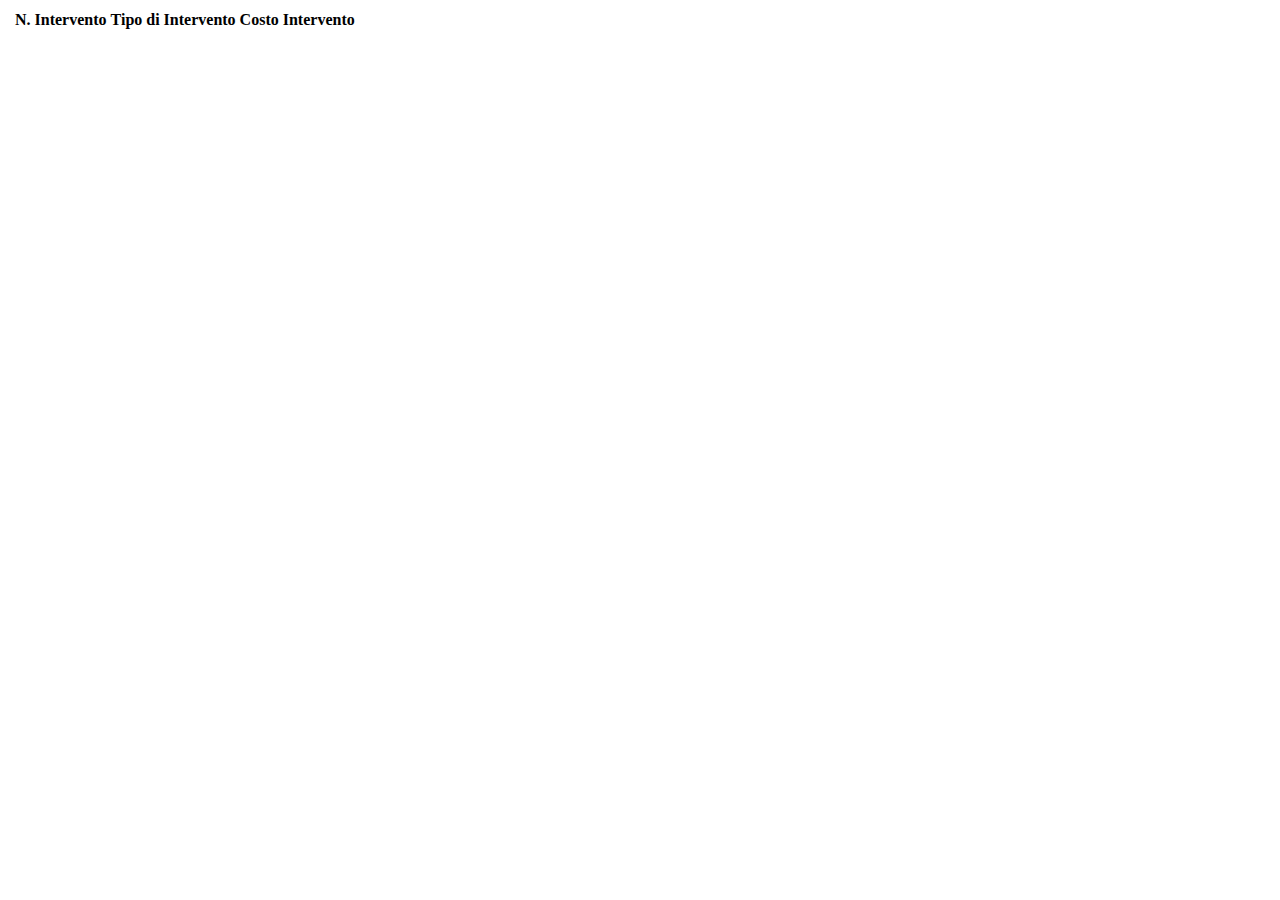
==== gioco.html @ d98d6909 "first" ====
<html>
    <head>
        <title>
            Gioco
        </title>
        <script src="scripts/jquery.min.js"></script>
        <script src="scripts/gioco.js"></script>
        <link rel="stylesheet" href="styles/gioco.css">
    </head>
    <body>
        <div id="table">
            <table>
                <tr>
                    <th>
                        
                    </th>
                    <th>
                        N. Intervento
                    </th>
                    <th>
                        Tipo di Intervento
                    </th>
                    <th>
                        Costo Intervento
                    </th>
                </tr>
                <!-- qua va inserito il ciclo di creazione elementi -->

            </table>
        </div>
    </body>
</html>
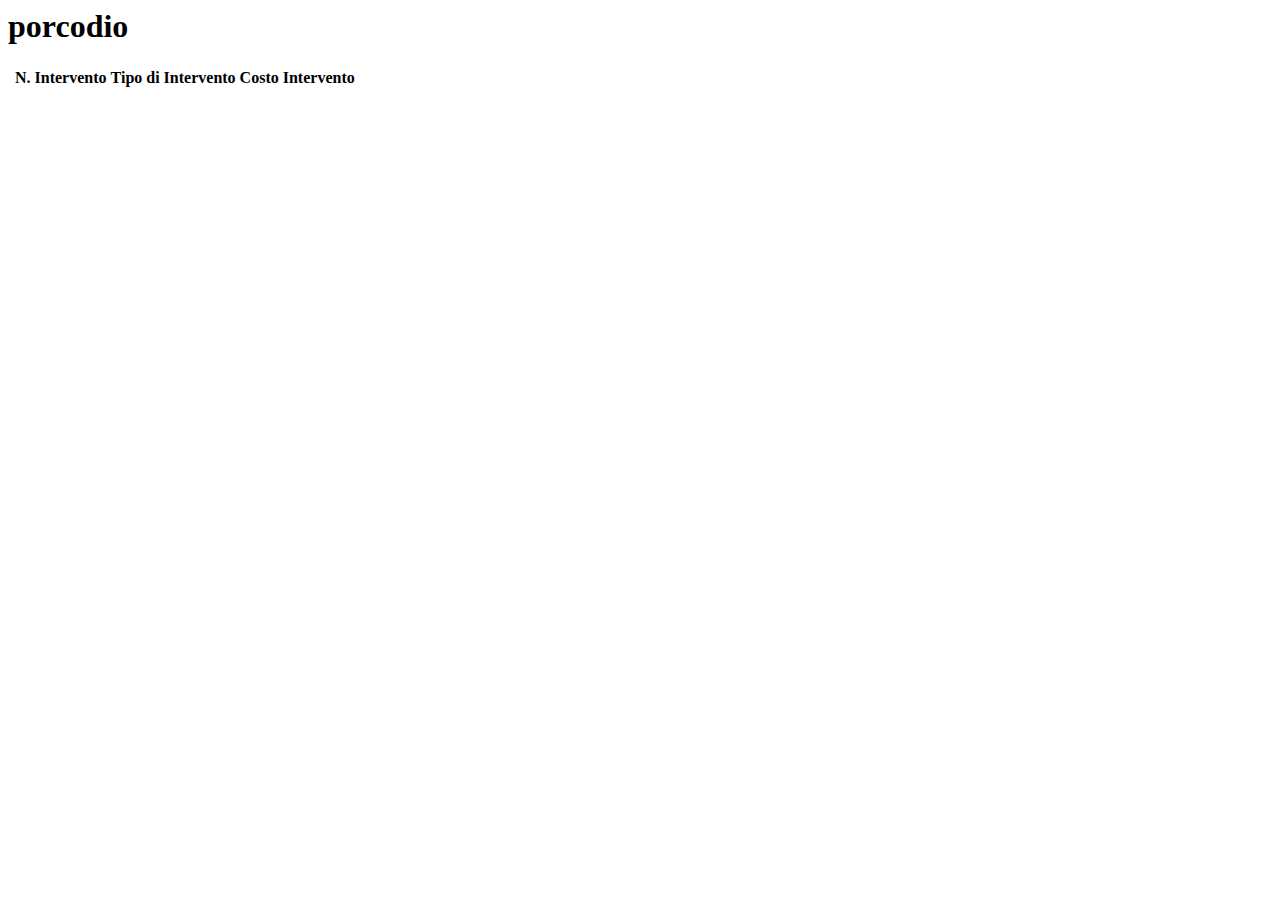
==== commit 79fef941: "test giacomo" ====
--- a/gioco.html
+++ b/gioco.html
@@ -7,9 +7,11 @@
         <script src="scripts/gioco.js"></script>
         <link rel="stylesheet" href="styles/gioco.css">
     </head>
+
+<h1>porcodio</h1>
     <body>
-        <div id="table">
-            <table>
+        <div id="table_master">
+            <table id="table">
                 <tr>
                     <th>
                         
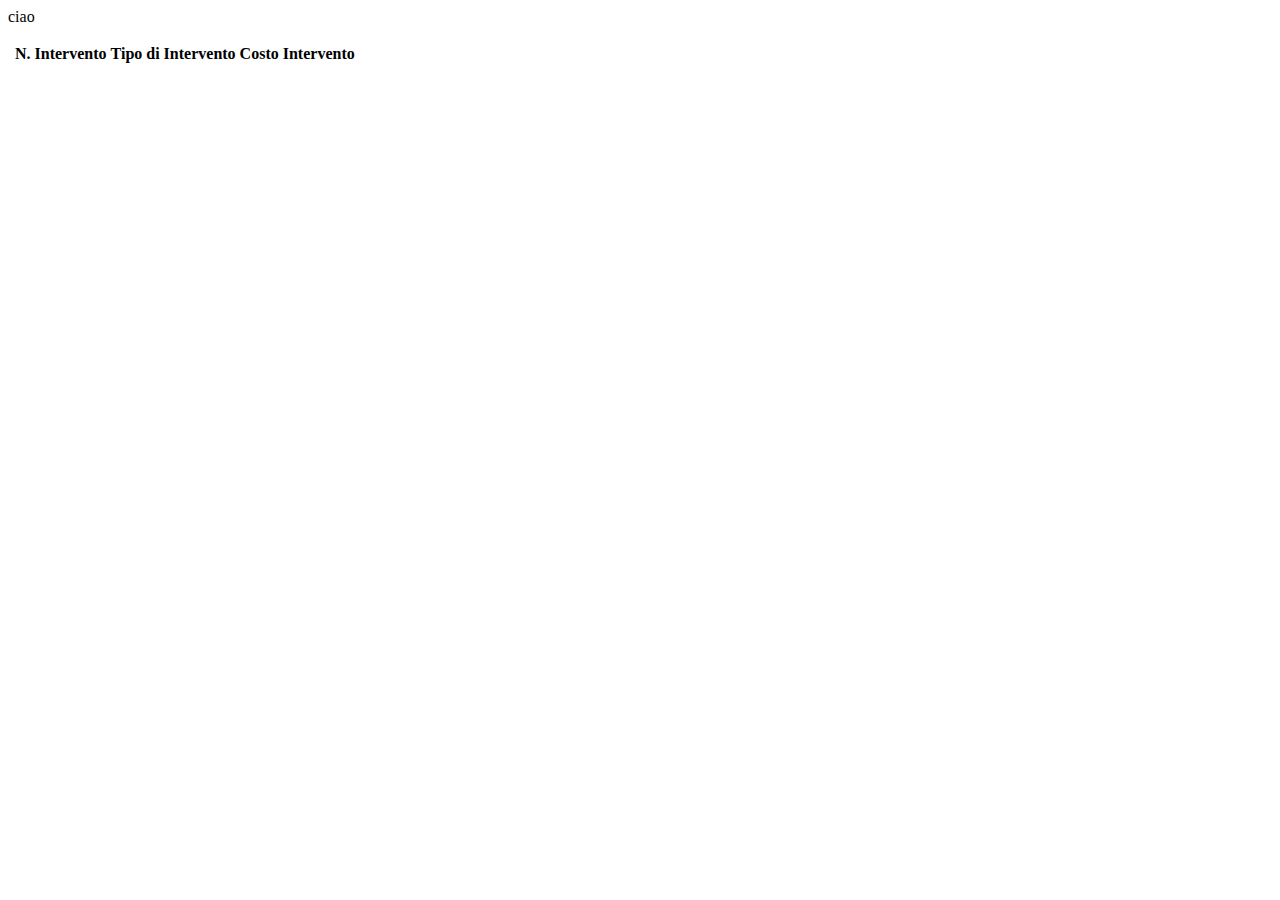
==== commit 40b97f08: "test 2 giacomo" ====
--- a/gioco.html
+++ b/gioco.html
@@ -8,7 +8,6 @@
         <link rel="stylesheet" href="styles/gioco.css">
     </head>
 
-<h1>porcodio</h1>
     <body>
         <div id="table_master">
             <table id="table">
@@ -28,6 +27,8 @@
                 </tr>
                 <!-- qua va inserito il ciclo di creazione elementi -->
 
+                <p>ciao</p>
+
             </table>
         </div>
     </body>
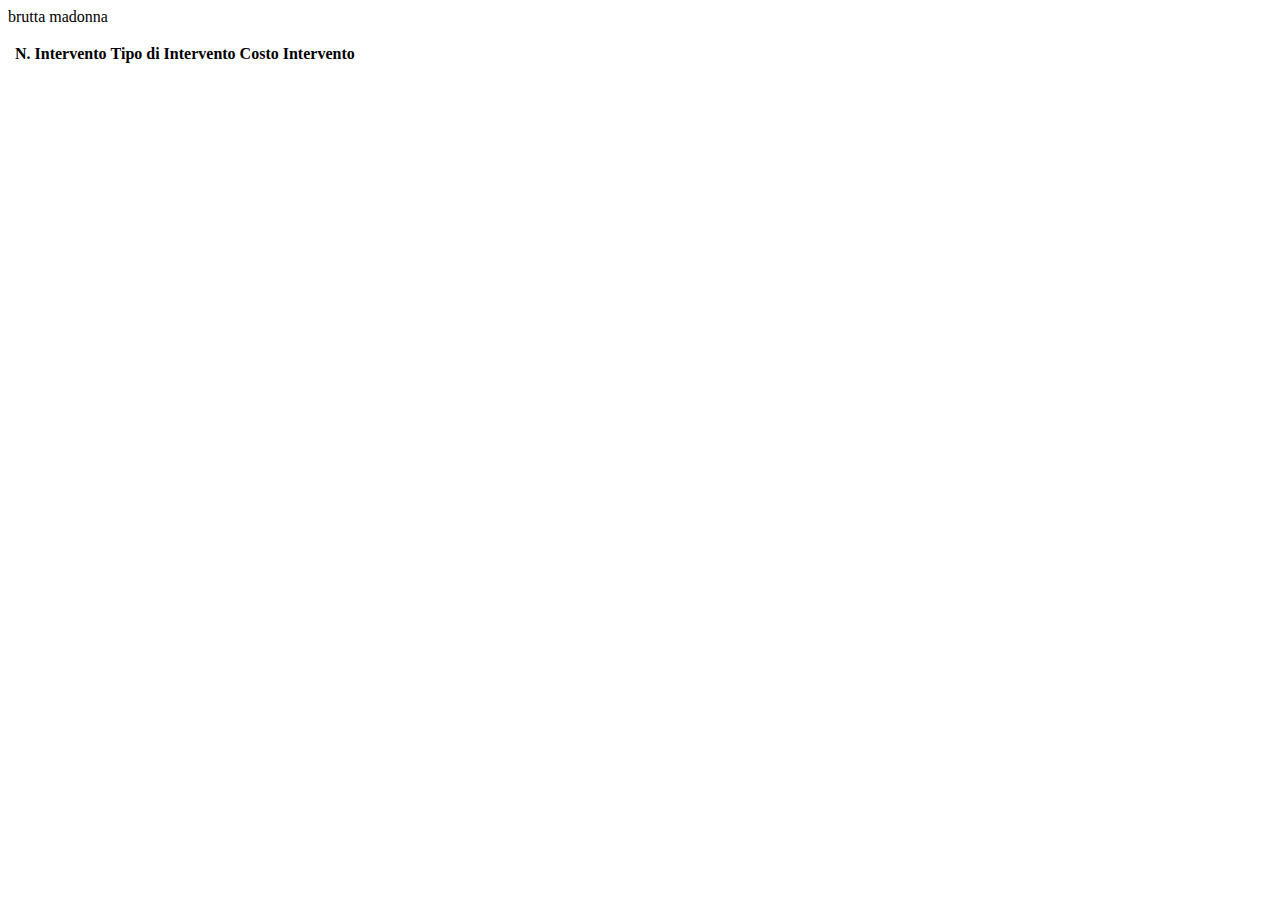
==== commit e5e2fdea: "commento" ====
--- a/gioco.html
+++ b/gioco.html
@@ -27,7 +27,7 @@
                 </tr>
                 <!-- qua va inserito il ciclo di creazione elementi -->
 
-                <p>ciao</p>
+                <p>brutta madonna</p>
 
             </table>
         </div>
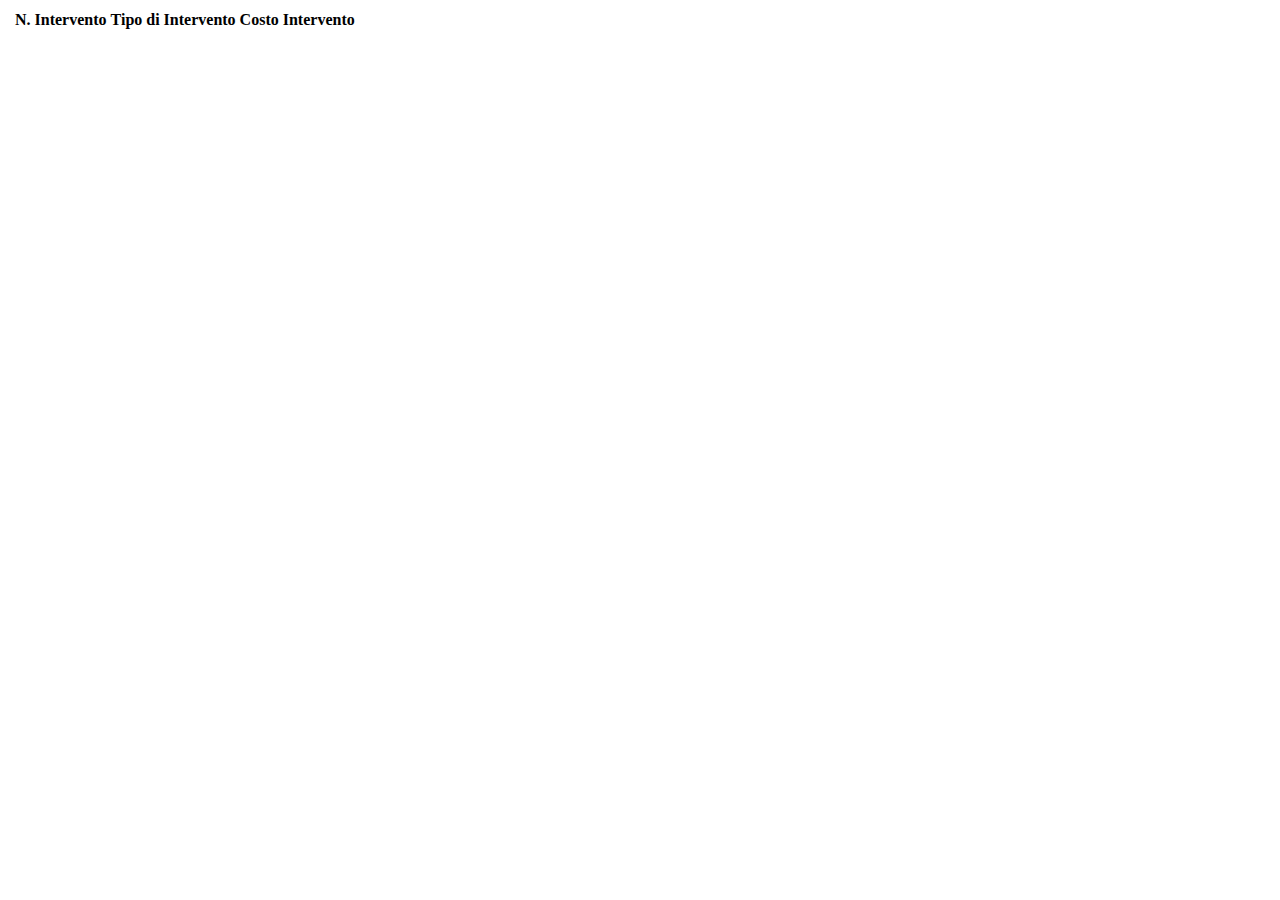
==== commit c4d31947: "Ripristinato" ====
--- a/gioco.html
+++ b/gioco.html
@@ -27,8 +27,6 @@
                 </tr>
                 <!-- qua va inserito il ciclo di creazione elementi -->
 
-                <p>brutta madonna</p>
-
             </table>
         </div>
     </body>
